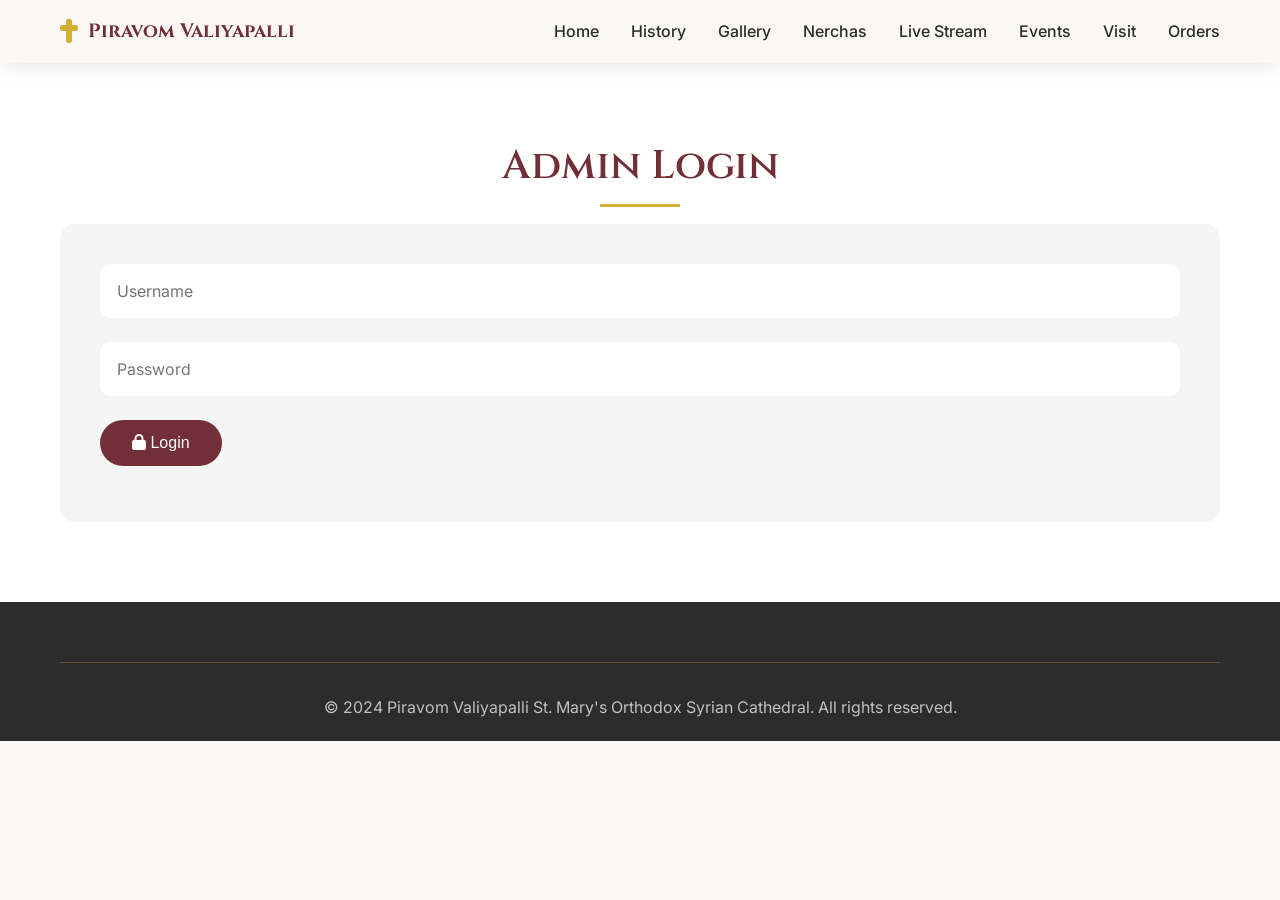
==== admin.html @ 22307206 "Initial commit: Piravom Valiyapalli website Made-with: Cursor" ====
<!DOCTYPE html>
<html lang="en">
<head>
    <meta charset="UTF-8">
    <meta name="viewport" content="width=device-width, initial-scale=1.0">
    <title>Admin Panel – Piravom Valiyapalli</title>
    <meta name="description" content="Admin panel for Piravom Valiyapalli.">
    
    <!-- Google Fonts -->
    <link rel="preconnect" href="https://fonts.googleapis.com">
    <link rel="preconnect" href="https://fonts.gstatic.com" crossorigin>
    <link href="https://fonts.googleapis.com/css2?family=Cinzel:wght@400;600;700&family=Inter:wght@300;400;500;600&display=swap" rel="stylesheet">
    
    <!-- Font Awesome for icons -->
    <link rel="stylesheet" href="https://cdnjs.cloudflare.com/ajax/libs/font-awesome/6.4.0/css/all.min.css">
    
    <!-- Custom CSS -->
    <link rel="stylesheet" href="style.css">
</head>
<body>
    <!-- Navigation -->
    <nav class="navbar">
        <div class="nav-container">
            <div class="nav-logo">
                <i class="fas fa-cross"></i>
                <span>Piravom Valiyapalli</span>
            </div>
            <ul class="nav-menu">
                <li><a href="index.html#home" class="nav-link">Home</a></li>
                <li><a href="/history" class="nav-link">History</a></li>
                <li><a href="hkmedia.html#gallery" class="nav-link">Gallery</a></li>
                <li><a href="/nerchas" class="nav-link">Nerchas</a></li>
                <li><a href="index.html#live" class="nav-link">Live Stream</a></li>
                <li><a href="index.html#festivals" class="nav-link">Events</a></li>
                <li><a href="index.html#visit" class="nav-link">Visit</a></li>
                <li><a href="/orders.html" class="nav-link">Orders</a></li>
            </ul>
            <div class="hamburger">
                <span></span>
                <span></span>
                <span></span>
            </div>
        </div>
    </nav>

    <section class="about fade-in" style="padding-top: 140px;">
        <div class="container">
            <div id="login-panel">
                <h2 class="section-title" style="margin-bottom: 2rem;">Admin Login</h2>

                <div class="contact-grid" style="grid-template-columns: 1fr; gap: 1rem;">
                    <div class="contact-form">
                        <form id="login-form">
                            <div class="form-group">
                                <input type="text" id="admin-username" name="username" placeholder="Username" autocomplete="username" required>
                            </div>
                            <div class="form-group">
                                <input type="password" id="admin-password" name="password" placeholder="Password" autocomplete="current-password" required>
                            </div>
                            <div class="form-actions" style="margin-top: 1rem;">
                                <button type="submit" class="btn btn-primary">
                                    <i class="fas fa-lock"></i>
                                    Login
                                </button>
                            </div>
                            <div id="login-error" style="color: #dc3545; margin-top: 1rem; font-weight: 600;"></div>
                        </form>
                    </div>
                </div>
            </div>

            <div id="admin-panel" style="display: none;">
                <div style="display: flex; align-items: center; justify-content: space-between; gap: 1rem; flex-wrap: wrap; margin-bottom: 1.5rem;">
                    <h2 class="section-title" style="margin: 0; flex: 1 1 auto;">Admin Panel</h2>
                    <button type="button" id="logout-btn" class="btn btn-secondary-dark">
                        <i class="fas fa-sign-out-alt"></i>
                        Logout
                    </button>
                </div>

                <div class="admin-two-col">
                    <div class="contact-form">
                        <h3 style="font-size: 1.5rem; margin-bottom: 1rem; color: var(--deep-maroon);">Gallery Management</h3>
                        <form id="upload-form">
                            <div class="form-group">
                                <input type="file" id="gallery-files" name="media" accept="image/*,video/*" multiple required>
                            </div>
                            <div class="form-actions" style="margin-top: 1rem;">
                                <button type="submit" class="btn btn-primary">
                                    <i class="fas fa-upload"></i>
                                    Upload
                                </button>
                            </div>
                            <div id="upload-status" style="margin-top: 1rem; font-weight: 600;"></div>
                        </form>
                        <div id="gallery-admin-grid" class="gallery-admin-grid"></div>
                    </div>

                    <div class="contact-form">
                        <h3 style="font-size: 1.5rem; margin-bottom: 1rem; color: var(--deep-maroon);">Live Stream URL</h3>
                        <div class="form-group">
                            <input type="url" id="live-url-input" placeholder="https://www.facebook.com/...">
                        </div>
                        <div class="form-actions" style="margin-top: 0.75rem; margin-bottom: 1.5rem;">
                            <button type="button" id="save-live-url-btn" class="btn btn-primary">
                                <i class="fas fa-save"></i>
                                Update Live URL
                            </button>
                        </div>
                        <div id="live-url-status" style="margin-bottom: 1.25rem; font-weight: 600;"></div>

                        <h3 style="font-size: 1.5rem; margin-bottom: 1rem; color: var(--deep-maroon);">Edit Offerings (/nerchas)</h3>
                        <div id="offerings-editor" style="display: flex; flex-direction: column; gap: 1.25rem;"></div>
                        <div class="form-actions" style="margin-top: 1.25rem;">
                            <button type="button" id="add-offering-btn" class="btn btn-secondary-dark">
                                <i class="fas fa-plus"></i>
                                Add Nercha
                            </button>
                        </div>
                        <div id="offerings-save-status" style="margin-top: 1rem; font-weight: 600;">Auto-save enabled</div>
                    </div>
                </div>

                <div class="contact-form" style="margin-top: 2rem;">
                    <h3 style="font-size: 1.5rem; margin-bottom: 1rem; color: var(--deep-maroon);">Calendar Management</h3>
                    <p style="color: var(--medium-gray); margin-bottom: 1rem; font-size: 0.95rem;">Upload or delete calendar images. Images are stored in assets/calendar/ and displayed on the site.</p>
                    <form id="calendar-upload-form">
                        <div class="form-group">
                            <input type="file" id="calendar-files" name="calendar" accept="image/*" multiple>
                        </div>
                        <div class="form-actions" style="margin-top: 1rem;">
                            <button type="submit" class="btn btn-primary">
                                <i class="fas fa-upload"></i>
                                Upload Calendar Images
                            </button>
                        </div>
                        <div id="calendar-upload-status" style="margin-top: 1rem; font-weight: 600;"></div>
                    </form>
                    <div id="calendar-admin-grid" class="gallery-admin-grid" style="margin-top: 1rem;"></div>
                </div>

                <div style="margin-top: 2rem;" class="contact-form">
                    <h3 style="font-size: 1.5rem; margin-bottom: 1rem; color: var(--deep-maroon);">Purchased Offerings</h3>
                    <ul id="purchases-list" style="list-style: none; padding-left: 0; margin: 0; display: flex; flex-direction: column; gap: 0.75rem;"></ul>
                </div>
            </div>
        </div>
    </section>

    <!-- Footer -->
    <footer class="footer">
        <div class="container">
            <div class="footer-bottom">
                <p>&copy; 2024 Piravom Valiyapalli St. Mary's Orthodox Syrian Cathedral. All rights reserved.</p>
            </div>
        </div>
    </footer>

    <script src="script.js"></script>
    <script>
        const loginForm = document.getElementById('login-form');
        const loginError = document.getElementById('login-error');
        const loginPanel = document.getElementById('login-panel');
        const adminPanel = document.getElementById('admin-panel');
        const logoutBtn = document.getElementById('logout-btn');

        const uploadForm = document.getElementById('upload-form');
        const galleryFiles = document.getElementById('gallery-files');
        const uploadStatus = document.getElementById('upload-status');

        const offeringsEditor = document.getElementById('offerings-editor');
        const addOfferingBtn = document.getElementById('add-offering-btn');
        const offeringsSaveStatus = document.getElementById('offerings-save-status');

        const purchasesList = document.getElementById('purchases-list');
        const galleryAdminGrid = document.getElementById('gallery-admin-grid');
        const liveUrlInput = document.getElementById('live-url-input');
        const saveLiveUrlBtn = document.getElementById('save-live-url-btn');
        const liveUrlStatus = document.getElementById('live-url-status');

        function showAdminUI() {
            loginPanel.style.display = 'none';
            adminPanel.style.display = 'block';
        }

        function showLoginUI() {
            adminPanel.style.display = 'none';
            loginPanel.style.display = 'block';
        }

        function renderOfferings(offerings) {
            offeringsEditor.innerHTML = '';
            offerings.forEach((item, idx) => {
                const row = document.createElement('div');
                row.style.border = '1px solid rgba(114, 47, 55, 0.15)';
                row.style.borderRadius = '12px';
                row.style.padding = '1rem';
                row.style.background = 'rgba(250, 248, 245, 0.6)';

                const imgName = (item.image || '').trim();
                const previewSrc = imgName ? `assets/coupon/${imgName}` : '';
                const safeImgAttr = imgName.replace(/&/g, '&amp;').replace(/"/g, '&quot;');

                row.innerHTML = `
                    <div style="display:flex; gap: 1rem; flex-wrap: wrap; align-items: flex-start;">
                        <div style="flex: 0 0 auto;">
                            <div style="font-weight: 700; color: var(--deep-maroon); margin-bottom: 0.5rem;">Image</div>
                            ${previewSrc ? `<img class="admin-nercha-preview" src="${previewSrc}" alt="" style="width: 88px; height: 88px; object-fit: cover; border-radius: 10px; border: 2px solid rgba(212, 175, 55, 0.5); display: block;">` : '<img class="admin-nercha-preview" alt="" style="display:none;width:88px;height:88px;">'}
                            <input type="hidden" class="admin-image" value="${safeImgAttr}">
                            <div style="margin-top: 0.5rem;">
                                <input type="file" class="admin-nercha-file" data-idx="${idx}" accept="image/*" style="max-width: 220px; font-size: 0.85rem;">
                            </div>
                        </div>
                        <div style="flex: 1 1 220px;">
                            <div style="font-weight: 700; color: var(--deep-maroon); margin-bottom: 0.5rem;">Malayalam</div>
                            <input class="admin-ml" data-idx="${idx}" type="text" value="${(item.malayalam || '').replace(/"/g, '&quot;')}" style="width:100%; padding: 12px; border-radius: 10px; border: 2px solid transparent; font-family: 'Inter', sans-serif;">
                        </div>
                        <div style="flex: 1 1 220px;">
                            <div style="font-weight: 700; color: var(--deep-maroon); margin-bottom: 0.5rem;">English</div>
                            <input class="admin-en" data-idx="${idx}" type="text" value="${(item.english || '').replace(/"/g, '&quot;')}" style="width:100%; padding: 12px; border-radius: 10px; border: 2px solid transparent; font-family: 'Inter', sans-serif;">
                        </div>
                    </div>
                    <div style="display:flex; gap: 1rem; flex-wrap: wrap; margin-top: 1rem; align-items: center;">
                        <div style="flex: 1 1 160px;">
                            <div style="font-weight: 700; color: var(--deep-maroon); margin-bottom: 0.5rem;">Price</div>
                            <input class="admin-price" data-idx="${idx}" type="number" min="0" value="${item.price ?? 0}" style="width:100%; padding: 12px; border-radius: 10px; border: 2px solid transparent; font-family: 'Inter', sans-serif;">
                        </div>
                        <div style="flex: 0 0 auto; align-self: end;">
                            <button type="button" class="btn btn-secondary-dark admin-delete-offering" data-idx="${idx}">
                                <i class="fas fa-trash"></i>
                                Delete
                            </button>
                        </div>
                    </div>
                `;

                offeringsEditor.appendChild(row);
            });

            offeringsEditor.querySelectorAll('.admin-delete-offering').forEach(btn => {
                btn.addEventListener('click', () => {
                    const idx = Number(btn.dataset.idx);
                    const n = offeringsEditor.querySelectorAll('.admin-ml').length;
                    const rows = [];
                    for (let i = 0; i < n; i++) {
                        if (i === idx) continue;
                        rows.push({
                            malayalam: offeringsEditor.querySelectorAll('.admin-ml')[i].value,
                            english: offeringsEditor.querySelectorAll('.admin-en')[i].value,
                            price: offeringsEditor.querySelectorAll('.admin-price')[i].value,
                            image: (offeringsEditor.querySelectorAll('.admin-image')[i] || {}).value || ''
                        });
                    }
                    renderOfferings(rows);
                    autoSaveOfferings();
                });
            });

            offeringsEditor.querySelectorAll('.admin-ml, .admin-en, .admin-price').forEach(input => {
                input.addEventListener('input', () => {
                    autoSaveOfferings();
                });
            });

            offeringsEditor.querySelectorAll('.admin-nercha-file').forEach(input => {
                input.addEventListener('change', async () => {
                    const file = input.files && input.files[0];
                    if (!file) return;
                    const idx = Number(input.dataset.idx);
                    const formData = new FormData();
                    formData.append('nercha_image', file);
                    try {
                        offeringsSaveStatus.textContent = 'Uploading image...';
                        const res = await fetch('/api/nercha-image/upload', {
                            method: 'POST',
                            credentials: 'include',
                            body: formData
                        });
                        if (!res.ok) throw new Error('fail');
                        const data = await res.json().catch(() => ({}));
                        const fn = data.filename;
                        if (!fn) throw new Error('no filename');
                        const hiddens = offeringsEditor.querySelectorAll('.admin-image');
                        const previews = offeringsEditor.querySelectorAll('.admin-nercha-preview');
                        hiddens[idx].value = fn;
                        previews[idx].src = `assets/coupon/${fn}`;
                        previews[idx].style.display = 'block';
                        await autoSaveOfferings();
                    } catch (e) {
                        offeringsSaveStatus.textContent = 'Image upload failed';
                    }
                });
            });
        }

        async function apiGet(url) {
            const res = await fetch(url, { credentials: 'include' });
            if (!res.ok) throw new Error('Request failed');
            return await res.json();
        }

        async function apiPost(url, body) {
            const res = await fetch(url, {
                method: 'POST',
                credentials: 'include',
                headers: { 'Content-Type': 'application/json' },
                body: JSON.stringify(body)
            });
            if (!res.ok) throw new Error('Request failed');
            return await res.json().catch(() => ({}));
        }

        async function apiPut(url, body) {
            const res = await fetch(url, {
                method: 'PUT',
                credentials: 'include',
                headers: { 'Content-Type': 'application/json' },
                body: JSON.stringify(body)
            });
            if (!res.ok) throw new Error('Request failed');
            return await res.json().catch(() => ({}));
        }

        async function loadAdminData() {
            const offeringsData = await apiGet('/api/nerchas');
            renderOfferings(Array.isArray(offeringsData.offerings) ? offeringsData.offerings : []);

            const purchasesData = await apiGet('/api/purchases');
            purchasesList.innerHTML = '';
            const purchases = Array.isArray(purchasesData.purchases) ? purchasesData.purchases : [];
            purchases.sort((a, b) => (b.timestamp || 0) - (a.timestamp || 0));

            if (purchases.length === 0) {
                const li = document.createElement('li');
                li.style.fontWeight = '600';
                li.style.color = 'var(--medium-gray)';
                li.textContent = 'No purchases yet.';
                purchasesList.appendChild(li);
            } else {
                purchases.forEach(p => {
                    const li = document.createElement('li');
                    li.style.fontWeight = '600';
                    li.style.color = 'var(--dark-charcoal)';
                    li.textContent = `Name: ${p.name || '-'} | Address: ${p.address || '-'} | Phone: ${p.phone || '-'} | Offering: ${p.malayalam || p.english || '-'} | Date: ${p.date || '-'} | Time: ${p.time || '-'}`;
                    purchasesList.appendChild(li);
                });
            }

            const galleryData = await apiGet('/api/gallery');
            const galleryItems = Array.isArray(galleryData.items) ? galleryData.items : [];
            if (galleryAdminGrid) {
                galleryAdminGrid.innerHTML = '';
                galleryItems.forEach(item => {
                    const div = document.createElement('div');
                    div.className = 'gallery-admin-item';
                    const thumb = item.type === 'video'
                        ? `<video class="gallery-admin-thumb" src="assets/gallery/${item.filename}" muted playsinline preload="metadata"></video>`
                        : `<img class="gallery-admin-thumb" src="assets/gallery/${item.filename}" alt="">`;
                    div.innerHTML = `
                        ${thumb}
                        <span style="font-size:0.8rem;word-break:break-word;text-align:center;font-weight:600;">${item.filename}</span>
                        <span style="font-size:0.75rem;color:var(--medium-gray);text-align:center;">${item.date || '-'}</span>
                        <button type="button" class="btn btn-secondary-dark gallery-delete-btn" data-file="${item.filename}"><i class="fas fa-trash"></i> Delete</button>
                    `;
                    galleryAdminGrid.appendChild(div);
                });

                galleryAdminGrid.querySelectorAll('.gallery-delete-btn').forEach(btn => {
                    btn.addEventListener('click', async () => {
                        const filename = btn.dataset.file;
                        try {
                            await apiPost('/api/gallery/delete', { filename });
                            await loadAdminData();
                        } catch (e) {}
                    });
                });
            }

            try {
                const live = await apiGet('/api/live-link');
                liveUrlInput.value = live.url || '';
            } catch (e) {}

            try {
                const cal = await apiGet('/api/calendar');
                const gridEl = document.getElementById('calendar-admin-grid');
                if (gridEl) {
                    const imgs = Array.isArray(cal.images) ? cal.images : [];
                    gridEl.innerHTML = '';
                    imgs.forEach((fn) => {
                        const div = document.createElement('div');
                        div.className = 'gallery-admin-item';
                        div.innerHTML = `
                            <img class="gallery-admin-thumb" src="assets/calendar/${fn}" alt="">
                            <span style="font-size:0.8rem;word-break:break-word;text-align:center;font-weight:600;">${fn}</span>
                            <button type="button" class="btn btn-secondary-dark calendar-delete-btn" data-file="${fn.replace(/"/g, '&quot;')}"><i class="fas fa-trash"></i> Delete</button>
                        `;
                        gridEl.appendChild(div);
                    });
                    gridEl.querySelectorAll('.calendar-delete-btn').forEach(btn => {
                        btn.addEventListener('click', async () => {
                            const filename = btn.dataset.file;
                            try {
                                await apiPost('/api/calendar/delete', { filename });
                                await loadAdminData();
                            } catch (e) {}
                        });
                    });
                    if (imgs.length === 0) {
                        const p = document.createElement('p');
                        p.style.cssText = 'color:var(--medium-gray);font-weight:600;margin:0;';
                        p.textContent = 'No calendar images in assets/calendar/. Upload to add.';
                        gridEl.appendChild(p);
                    }
                }
            } catch (e) {}
        }

        async function autoSaveOfferings() {
            const mlInputs = offeringsEditor.querySelectorAll('.admin-ml');
            const enInputs = offeringsEditor.querySelectorAll('.admin-en');
            const priceInputs = offeringsEditor.querySelectorAll('.admin-price');
            const imageInputs = offeringsEditor.querySelectorAll('.admin-image');
            const offerings = Array.from(mlInputs).map((_, i) => ({
                malayalam: mlInputs[i].value.trim(),
                english: enInputs[i].value.trim(),
                price: Number(priceInputs[i].value || 0),
                image: (imageInputs[i] && imageInputs[i].value) ? imageInputs[i].value.trim() : ''
            }));
            try {
                offeringsSaveStatus.textContent = 'Saving...';
                await apiPut('/api/nerchas', { offerings });
                offeringsSaveStatus.textContent = 'Saved';
            } catch (e) {
                offeringsSaveStatus.textContent = 'Save failed';
            }
        }

        document.addEventListener('DOMContentLoaded', async () => {
            try {
                await apiGet('/api/nerchas');
                showAdminUI();
                await loadAdminData();
            } catch (e) {
                showLoginUI();
            }
        });

        if (loginForm) {
            loginForm.addEventListener('submit', async (e) => {
                e.preventDefault();
                loginError.textContent = '';

                const username = document.getElementById('admin-username').value.trim();
                const password = document.getElementById('admin-password').value.trim();

                try {
                    await fetch('/api/login', {
                        method: 'POST',
                        credentials: 'include',
                        headers: { 'Content-Type': 'application/json' },
                        body: JSON.stringify({ username, password })
                    }).then(res => {
                        if (!res.ok) throw new Error('Invalid login');
                        return res.json().catch(() => ({}));
                    });

                    showAdminUI();
                    await loadAdminData();
                } catch (err) {
                    loginError.textContent = 'Invalid username or password.';
                }
            });
        }

        if (logoutBtn) {
            logoutBtn.addEventListener('click', async () => {
                try {
                    await fetch('/api/logout', { method: 'POST', credentials: 'include' });
                } finally {
                    showLoginUI();
                    loginError.textContent = '';
                }
            });
        }

        if (uploadForm) {
            uploadForm.addEventListener('submit', async (e) => {
                e.preventDefault();
                uploadStatus.textContent = '';

                const files = galleryFiles.files;
                if (!files || files.length === 0) {
                    uploadStatus.textContent = 'Please select files to upload.';
                    return;
                }

                const formData = new FormData();
                for (const file of files) {
                    formData.append('media', file);
                }

                try {
                    uploadStatus.textContent = 'Uploading...';
                    const res = await fetch('/api/gallery/upload', {
                        method: 'POST',
                        credentials: 'include',
                        body: formData
                    });
                    if (!res.ok) throw new Error('Upload failed');
                    const data = await res.json().catch(() => ({}));
                    uploadStatus.textContent = data.message || 'Upload successful.';
                    await loadAdminData();
                } catch (err) {
                    uploadStatus.textContent = 'Upload failed.';
                }
            });
        }

        if (addOfferingBtn) {
            addOfferingBtn.addEventListener('click', () => {
                const n = offeringsEditor.querySelectorAll('.admin-ml').length;
                const rows = [];
                for (let i = 0; i < n; i++) {
                    rows.push({
                        malayalam: offeringsEditor.querySelectorAll('.admin-ml')[i].value,
                        english: offeringsEditor.querySelectorAll('.admin-en')[i].value,
                        price: Number(offeringsEditor.querySelectorAll('.admin-price')[i].value || 0),
                        image: (offeringsEditor.querySelectorAll('.admin-image')[i] || {}).value || ''
                    });
                }
                rows.push({ malayalam: '', english: '', price: 0, image: '' });
                renderOfferings(rows);
                autoSaveOfferings();
            });
        }

        const calendarUploadForm = document.getElementById('calendar-upload-form');
        const calendarFilesInput = document.getElementById('calendar-files');
        const calendarUploadStatus = document.getElementById('calendar-upload-status');
        if (calendarUploadForm) {
            calendarUploadForm.addEventListener('submit', async (e) => {
                e.preventDefault();
                if (!calendarFilesInput || !calendarFilesInput.files || calendarFilesInput.files.length === 0) {
                    if (calendarUploadStatus) calendarUploadStatus.textContent = 'Please select image(s).';
                    return;
                }
                const formData = new FormData();
                for (const file of calendarFilesInput.files) {
                    formData.append('calendar', file);
                }
                try {
                    if (calendarUploadStatus) calendarUploadStatus.textContent = 'Uploading...';
                    const res = await fetch('/api/calendar/upload', {
                        method: 'POST',
                        credentials: 'include',
                        body: formData
                    });
                    if (!res.ok) throw new Error('fail');
                    const data = await res.json().catch(() => ({}));
                    if (calendarUploadStatus) calendarUploadStatus.textContent = data.message || 'Upload successful.';
                    calendarUploadForm.reset();
                    await loadAdminData();
                } catch (err) {
                    if (calendarUploadStatus) calendarUploadStatus.textContent = 'Upload failed.';
                }
            });
        }

        if (saveLiveUrlBtn) {
            saveLiveUrlBtn.addEventListener('click', async () => {
                try {
                    await apiPut('/api/live-link', { url: liveUrlInput.value.trim() });
                    liveUrlStatus.textContent = 'Live URL updated';
                } catch (e) {
                    liveUrlStatus.textContent = 'Update failed';
                }
            });
        }
    </script>
</body>
</html>
---- style.css ----
/* Reset and Base Styles */
* {
    margin: 0;
    padding: 0;
    box-sizing: border-box;
}

html {
    scroll-behavior: smooth;
}

body {
    font-family: 'Inter', sans-serif;
    line-height: 1.6;
    color: #2c2c2c;
    background-color: #faf8f5;
}

/* Typography */
h1, h2, h3, h4, h5, h6 {
    font-family: 'Cinzel', serif;
    font-weight: 600;
    line-height: 1.3;
}

/* Colors */
:root {
    --deep-maroon: #722f37;
    --gold: #d4af37;
    --ivory: #faf8f5;
    --dark-charcoal: #2c2c2c;
    --light-gray: #f5f5f5;
    --medium-gray: #666;
    --white: #ffffff;
}

/* Container */
.container {
    max-width: 1200px;
    margin: 0 auto;
    padding: 0 20px;
}

/* Navigation */
.navbar {
    position: fixed;
    top: 0;
    width: 100%;
    background: rgba(250, 248, 245, 0.95);
    backdrop-filter: blur(10px);
    z-index: 1000;
    padding: 1rem 0;
    box-shadow: 0 2px 20px rgba(0, 0, 0, 0.1);
    transition: all 0.3s ease;
}

.nav-container {
    max-width: 1200px;
    margin: 0 auto;
    padding: 0 20px;
    display: flex;
    justify-content: space-between;
    align-items: center;
}

.nav-logo {
    display: flex;
    align-items: center;
    gap: 10px;
    font-family: 'Cinzel', serif;
    font-size: 1.2rem;
    font-weight: 700;
    color: var(--deep-maroon);
}

.logo-img {
    height: 40px;
    width: auto;
    object-fit: contain;
}

.nav-logo i {
    color: var(--gold);
    font-size: 1.5rem;
}

.nav-menu {
    display: flex;
    list-style: none;
    gap: 2rem;
}

.nav-link {
    text-decoration: none;
    color: var(--dark-charcoal);
    font-weight: 500;
    transition: color 0.3s ease;
    position: relative;
}

.nav-link:hover {
    color: var(--deep-maroon);
}

.nav-link::after {
    content: '';
    position: absolute;
    bottom: -5px;
    left: 0;
    width: 0;
    height: 2px;
    background: var(--gold);
    transition: width 0.3s ease;
}

.nav-link:hover::after {
    width: 100%;
}

.hamburger {
    display: none;
    flex-direction: column;
    cursor: pointer;
}

.hamburger span {
    width: 25px;
    height: 3px;
    background: var(--dark-charcoal);
    margin: 3px 0;
    transition: 0.3s;
}

/* Hero Section */
.hero {
    height: 80vh;
    position: relative;
    display: flex;
    align-items: center;
    justify-content: center;
    background: url('assets/church_exterior.jpg.jpg') center/cover;
    background-attachment: fixed;
}

@media (max-width: 768px) {
    .hero {
        background: url('assets/mobile_version.jpeg') center/cover !important;
        background-attachment: scroll;
    }
}

.hero-overlay {
    position: absolute;
    top: 0;
    left: 0;
    width: 100%;
    height: 100%;
    background: rgba(0, 0, 0, 0.2);
}

.hero-content {
    position: relative;
    z-index: 2;
    text-align: center;
    color: var(--white);
    max-width: 800px;
    padding: 0 20px;
}

.hero-title {
    font-size: clamp(2.5rem, 6vw, 4rem);
    font-weight: 700;
    margin-bottom: 1rem;
    text-shadow: 3px 3px 6px rgba(0, 0, 0, 0.8);
    animation: fadeInUp 1s ease;
}

.hero-subtitle {
    font-size: clamp(1.5rem, 4vw, 2.5rem);
    font-weight: 600;
    margin-bottom: 1.5rem;
    text-shadow: 2px 2px 4px rgba(0, 0, 0, 0.8);
    animation: fadeInUp 1s ease 0.2s both;
}

.hero-description {
    font-size: 1.2rem;
    font-style: italic;
    margin-bottom: 2.5rem;
    text-shadow: 2px 2px 4px rgba(0, 0, 0, 0.8);
    animation: fadeInUp 1s ease 0.4s both;
}

.hero-buttons {
    display: flex;
    gap: 1.5rem;
    justify-content: center;
    flex-wrap: wrap;
    animation: fadeInUp 1s ease 0.6s both;
}

.scroll-indicator {
    position: absolute;
    bottom: 30px;
    left: 50%;
    transform: translateX(-50%);
    color: var(--white);
    font-size: 1.5rem;
    animation: bounce 2s infinite;
}

/* Buttons */
.btn {
    display: inline-block;
    padding: 12px 30px;
    text-decoration: none;
    border-radius: 50px;
    font-weight: 500;
    transition: all 0.3s ease;
    border: 2px solid transparent;
    cursor: pointer;
    font-size: 1rem;
}

.btn-primary {
    background: var(--deep-maroon);
    color: var(--white);
}

.btn-primary:hover {
    background: var(--gold);
    color: var(--dark-charcoal);
    transform: translateY(-2px);
    box-shadow: 0 10px 25px rgba(212, 175, 55, 0.3);
}

.btn-secondary {
    background: transparent;
    color: var(--white);
    border-color: var(--gold);
}

.btn-secondary:hover {
    background: var(--gold);
    color: var(--dark-charcoal);
    transform: translateY(-2px);
    box-shadow: 0 10px 25px rgba(212, 175, 55, 0.3);
}

.btn-secondary-dark {
    background: var(--deep-maroon);
    color: var(--white);
    border-color: var(--deep-maroon);
}

.btn-secondary-dark:hover {
    background: var(--dark-charcoal);
    color: var(--white);
    transform: translateY(-2px);
    box-shadow: 0 10px 25px rgba(114, 47, 55, 0.3);
}

/* Section Styles */
section {
    padding: 80px 0;
}

.section-title {
    font-size: 2.5rem;
    text-align: center;
    margin-bottom: 3rem;
    color: var(--deep-maroon);
    position: relative;
}

.section-title::after {
    content: '';
    position: absolute;
    bottom: -15px;
    left: 50%;
    transform: translateX(-50%);
    width: 80px;
    height: 3px;
    background: var(--gold);
}

/* About Section */
.about {
    background: var(--white);
}

.about-grid {
    display: grid;
    grid-template-columns: 1fr 1fr;
    gap: 4rem;
    align-items: center;
}

.about-image img {
    width: 100%;
    height: auto;
    border-radius: 10px;
    box-shadow: 0 20px 40px rgba(0, 0, 0, 0.1);
}

.about-content h2 {
    text-align: left;
    margin-bottom: 2rem;
}

.about-text {
    font-size: 1.1rem;
    line-height: 1.8;
    margin-bottom: 1.5rem;
    color: var(--dark-charcoal);
}

/* Heritage Section */
.heritage {
    background: var(--light-gray);
}

.heritage-grid {
    display: grid;
    grid-template-columns: repeat(auto-fit, minmax(300px, 1fr));
    gap: 2rem;
}

.heritage-card {
    background: var(--white);
    padding: 2.5rem;
    border-radius: 15px;
    text-align: center;
    box-shadow: 0 10px 30px rgba(0, 0, 0, 0.1);
    transition: transform 0.3s ease, box-shadow 0.3s ease;
}

.heritage-card:hover {
    transform: translateY(-15px);
    box-shadow: 0 20px 40px rgba(114, 47, 55, 0.2);
}

.heritage-icon {
    width: 80px;
    height: 80px;
    margin: 0 auto 1.5rem;
    background: linear-gradient(135deg, var(--deep-maroon), var(--gold));
    border-radius: 50%;
    display: flex;
    align-items: center;
    justify-content: center;
    color: var(--white);
    font-size: 2rem;
}

.heritage-card h3 {
    font-size: 1.5rem;
    margin-bottom: 1rem;
    color: var(--deep-maroon);
}

.heritage-card p {
    color: var(--medium-gray);
    line-height: 1.6;
}

/* Live Stream Section */
.live-stream {
    background: var(--white);
}

.live-container {
    display: grid;
    grid-template-columns: 2fr 1fr;
    gap: 2rem;
}

.video-placeholder {
    background: linear-gradient(135deg, #2c2c2c, #666);
    border-radius: 15px;
    height: 400px;
    display: flex;
    align-items: center;
    justify-content: center;
    color: var(--white);
    text-align: center;
    position: relative;
    overflow: hidden;
}

.video-content i {
    font-size: 4rem;
    margin-bottom: 1rem;
    color: var(--gold);
}

.video-content p {
    font-size: 1.2rem;
    margin-bottom: 0.5rem;
}

.live-schedule {
    font-size: 1rem;
    opacity: 0.8;
}

.live-info {
    background: var(--light-gray);
    padding: 2rem;
    border-radius: 15px;
}

.live-info h3 {
    font-size: 1.5rem;
    margin-bottom: 1.5rem;
    color: var(--deep-maroon);
}

.schedule-list {
    list-style: none;
    margin-bottom: 2rem;
}

.schedule-list li {
    display: flex;
    align-items: center;
    gap: 1rem;
    margin-bottom: 1rem;
    color: var(--dark-charcoal);
}

.schedule-list i {
    color: var(--gold);
    width: 20px;
}

.live-actions {
    display: flex;
    flex-direction: column;
    gap: 1rem;
}

/* Festivals Section */
.festivals {
    background: var(--light-gray);
}

.festivals-grid {
    display: grid;
    grid-template-columns: repeat(auto-fit, minmax(250px, 1fr));
    gap: 2rem;
}

.calendar-actions {
    display: flex;
    justify-content: center;
    margin-bottom: 2rem;
}

.festival-card {
    background: var(--white);
    padding: 2rem;
    border-radius: 15px;
    text-align: center;
    box-shadow: 0 10px 30px rgba(0, 0, 0, 0.1);
    transition: all 0.3s ease;
    overflow: hidden;
}

.festival-image {
    width: 100%;
    height: auto;
    overflow: visible;
    border-radius: 10px;
    position: relative;
}

.festival-image img {
    width: 100%;
    height: auto;
    object-fit: contain;
    transition: transform 0.3s ease;
    display: block;
}

.festival-card:hover .festival-image img {
    transform: none;
}

.festival-image::after {
    content: '';
    position: absolute;
    left: 0;
    right: 0;
    bottom: 0;
    height: 45%;
    background: linear-gradient(to top, rgba(0, 0, 0, 0.75), rgba(0, 0, 0, 0));
}

.festival-image-title {
    position: absolute;
    left: 12px;
    right: 12px;
    bottom: 10px;
    z-index: 2;
    color: var(--white);
    font-weight: 700;
    text-align: left;
    text-shadow: 0 2px 4px rgba(0, 0, 0, 0.8);
}

.festival-card:hover {
    transform: translateY(-5px);
    box-shadow: 0 20px 40px rgba(114, 47, 55, 0.2);
}

.festival-icon {
    width: 60px;
    height: 60px;
    margin: 0 auto 1rem;
    background: var(--gold);
    border-radius: 50%;
    display: flex;
    align-items: center;
    justify-content: center;
    color: var(--white);
    font-size: 1.5rem;
}

.festival-card h3 {
    font-size: 1.3rem;
    margin-bottom: 0.5rem;
    color: var(--deep-maroon);
}

.festival-date {
    font-weight: 600;
    color: var(--gold);
    margin-bottom: 1rem;
}

.festival-card p {
    color: var(--medium-gray);
    line-height: 1.6;
}

/* Gallery Section */
.gallery {
    background: var(--white);
}

.gallery-grid {
    display: grid;
    grid-template-columns: repeat(auto-fit, minmax(300px, 1fr));
    gap: 1.5rem;
    grid-auto-flow: dense;
}

.gallery-date-heading {
    grid-column: 1 / -1;
    font-size: 1.1rem;
    font-weight: 700;
    color: var(--deep-maroon);
    margin: 0.25rem 0 0.25rem;
}

.gallery-item {
    position: relative;
    overflow: hidden;
    border-radius: 10px;
    box-shadow: 0 10px 30px rgba(0, 0, 0, 0.1);
    cursor: pointer;
}

.gallery-item:nth-child(2) {
    grid-row: span 2;
}

.gallery-item img {
    width: 100%;
    height: auto;
    object-fit: contain;
    transition: transform 0.3s ease;
    display: block;
}

.gallery-item video {
    width: 100%;
    height: auto;
    display: block;
}

.gallery-overlay {
    position: absolute;
    top: 0;
    left: 0;
    width: 100%;
    height: 100%;
    background: rgba(114, 47, 55, 0.8);
    display: flex;
    align-items: center;
    justify-content: center;
    opacity: 0;
    transition: opacity 0.3s ease;
}

.gallery-overlay i {
    color: var(--white);
    font-size: 2rem;
}

.gallery-item:hover img {
    transform: scale(1.1);
}

.gallery-item:hover .gallery-overlay {
    opacity: 1;
}

/* Visit Section */
.visit {
    background: var(--light-gray);
}

.visit-grid {
    display: grid;
    grid-template-columns: 1fr 1fr;
    gap: 4rem;
    align-items: center;
}

.visit-info h3 {
    font-size: 1.8rem;
    margin-bottom: 1.5rem;
    color: var(--deep-maroon);
}

.address {
    font-size: 1.1rem;
    line-height: 1.8;
    margin-bottom: 2rem;
    color: var(--dark-charcoal);
}

.address i {
    color: var(--gold);
    margin-right: 0.5rem;
}

.visit-details {
    margin-bottom: 2rem;
}

.visit-details p {
    display: flex;
    align-items: center;
    gap: 1rem;
    margin-bottom: 0.5rem;
    color: var(--dark-charcoal);
}

.visit-details i {
    color: var(--gold);
    width: 20px;
}

.visit-actions {
    display: flex;
    gap: 1rem;
    flex-wrap: wrap;
}

.map-container {
    border-radius: 15px;
    overflow: hidden;
    box-shadow: 0 20px 40px rgba(0, 0, 0, 0.1);
    min-height: 0;
    display: block;
    padding: 0;
    background: var(--light-gray);
}

.map-embed-link {
    display: block;
    width: 100%;
    line-height: 0;
}

.map-iframe {
    width: 100%;
    height: 400px;
    border: 0;
    display: block;
    pointer-events: none;
}

.map-placeholder {
    background: linear-gradient(135deg, #e0e0e0, #f5f5f5);
    height: 400px;
    display: flex;
    align-items: center;
    justify-content: center;
    text-align: center;
    color: var(--medium-gray);
}

.map-placeholder i {
    font-size: 3rem;
    margin-bottom: 1rem;
    color: var(--deep-maroon);
}

/* Contact Section */
.contact {
    background: var(--white);
}

.contact-grid {
    display: grid;
    grid-template-columns: 1fr 1fr;
    gap: 4rem;
    align-items: start;
}

.contact-form {
    background: var(--light-gray);
    padding: 2.5rem;
    border-radius: 15px;
}

.form-group {
    margin-bottom: 1.5rem;
}

.form-group input,
.form-group textarea {
    width: 100%;
    padding: 15px;
    border: 2px solid transparent;
    border-radius: 10px;
    font-size: 1rem;
    font-family: 'Inter', sans-serif;
    background: var(--white);
    transition: border-color 0.3s ease;
}

.form-group input:focus,
.form-group textarea:focus {
    outline: none;
    border-color: var(--gold);
}

.form-actions {
    display: flex;
    gap: 1rem;
    flex-wrap: wrap;
}

.contact-info h3 {
    font-size: 1.8rem;
    margin-bottom: 2rem;
    color: var(--deep-maroon);
}

.contact-item {
    display: flex;
    align-items: center;
    gap: 1rem;
    margin-bottom: 1.5rem;
    color: var(--dark-charcoal);
}

.contact-item i {
    color: var(--gold);
    width: 20px;
}

.social-links {
    display: flex;
    gap: 1rem;
    margin-top: 2rem;
}

.social-link {
    width: 40px;
    height: 40px;
    background: var(--deep-maroon);
    color: var(--white);
    border-radius: 50%;
    display: flex;
    align-items: center;
    justify-content: center;
    text-decoration: none;
    transition: all 0.3s ease;
}

.social-link:hover {
    background: var(--gold);
    color: var(--dark-charcoal);
    transform: translateY(-3px);
}

/* Inspirational Section */
.inspirational {
    position: relative;
    padding: 120px 0;
    background: url('assets/valliyapalli.jpg.jpg') center/cover;
    background-attachment: fixed;
}

.inspirational-content {
    position: relative;
    z-index: 2;
    text-align: center;
    color: var(--white);
    max-width: 800px;
    margin: 0 auto;
}

.inspirational-content h2 {
    font-size: 2.5rem;
    margin-bottom: 2.5rem;
    text-shadow: 3px 3px 6px rgba(0, 0, 0, 0.8);
}

.inspirational-buttons {
    display: flex;
    gap: 1.5rem;
    justify-content: center;
    flex-wrap: wrap;
}

/* History Page Styles */
.history-section {
    padding: 80px 0;
    background: linear-gradient(135deg, #f8f4e6 0%, #f0e6d2 100%);
}

.history-images {
    display: grid;
    grid-template-columns: repeat(auto-fit, minmax(300px, 1fr));
    gap: 2rem;
    margin-bottom: 3rem;
}

.history-image {
    width: 100%;
    height: 250px;
    object-fit: cover;
    border-radius: 15px;
    box-shadow: 0 10px 30px rgba(114, 47, 55, 0.2);
    transition: transform 0.3s ease;
}

.history-image:hover {
    transform: translateY(-10px);
}

.history-content {
    max-width: 800px;
    margin: 0 auto;
    text-align: left;
}

.history-content h3 {
    font-family: 'Cinzel', serif;
    font-size: 2.5rem;
    color: #722f37;
    margin-bottom: 2rem;
    text-align: center;
}

.history-text {
    font-size: 1.1rem;
    line-height: 1.8;
    color: #333;
    margin-bottom: 1.5rem;
    text-align: justify;
}

/* Responsive History */
@media (max-width: 768px) {
    .history-images {
        grid-template-columns: 1fr;
    }
    
    .history-content {
        padding: 0 20px;
    }
    
    .history-content h3 {
        font-size: 2rem;
    }
}

/* Footer */
.footer {
    background: var(--dark-charcoal);
    color: var(--white);
    padding: 60px 0 20px;
}

.footer-grid {
    display: grid;
    grid-template-columns: repeat(auto-fit, minmax(250px, 1fr));
    gap: 2rem;
    margin-bottom: 2rem;
}

.footer-section h3,
.footer-section h4 {
    color: var(--gold);
    margin-bottom: 1rem;
}

.footer-section ul {
    list-style: none;
}

.footer-section ul li {
    margin-bottom: 0.5rem;
}

.footer-section a {
    color: var(--white);
    text-decoration: none;
    transition: color 0.3s ease;
}

.footer-section a:hover {
    color: var(--gold);
}

.footer-bottom {
    text-align: center;
    padding-top: 2rem;
    border-top: 1px solid rgba(212, 175, 55, 0.3);
    color: rgba(255, 255, 255, 0.7);
}

/* Animations */
@keyframes fadeInUp {
    from {
        opacity: 0;
        transform: translateY(30px);
    }
    to {
        opacity: 1;
        transform: translateY(0);
    }
}

@keyframes bounce {
    0%, 20%, 50%, 80%, 100% {
        transform: translateX(-50%) translateY(0);
    }
    40% {
        transform: translateX(-50%) translateY(-10px);
    }
    60% {
        transform: translateX(-50%) translateY(-5px);
    }
}

.fade-in {
    opacity: 0;
    transform: translateY(30px);
    transition: opacity 0.6s ease, transform 0.6s ease;
}

.fade-in.visible {
    opacity: 1;
    transform: translateY(0);
}

/* Donations Section */
.donations {
    background: var(--light-gray);
}

/* Priests Section */
.priests-grid {
    display: grid;
    grid-template-columns: 1fr 1.2fr 1fr;
    gap: 2rem;
    align-items: stretch;
}

.priest-card {
    background: var(--white);
    padding: 2.25rem;
    border-radius: 15px;
    text-align: center;
    box-shadow: 0 10px 30px rgba(0, 0, 0, 0.1);
    transition: transform 0.3s ease, box-shadow 0.3s ease;
}

.priest-card:hover {
    transform: translateY(-10px);
    box-shadow: 0 20px 40px rgba(114, 47, 55, 0.2);
}

.priest-card-center {
    border: 2px solid rgba(212, 175, 55, 0.7);
    transform: translateY(-10px);
}

.priest-image img {
    width: 210px;
    height: 210px;
    border-radius: 50%;
    object-fit: cover;
    border: 3px solid var(--gold);
    margin-bottom: 1.25rem;
}

.priest-details h3 {
    font-size: 1.4rem;
    margin-bottom: 0.5rem;
    color: var(--deep-maroon);
}

.priest-details p {
    color: var(--medium-gray);
    line-height: 1.6;
}

.priest-role {
    font-weight: 700;
    color: var(--deep-maroon);
    margin-top: 0.25rem;
}

/* Nercha purchase modal */
.nercha-purchase-modal {
    display: none;
    position: fixed;
    inset: 0;
    z-index: 3000;
    align-items: center;
    justify-content: center;
    padding: 20px;
}

.nercha-purchase-modal.active {
    display: flex;
}

.nercha-purchase-modal-backdrop {
    position: absolute;
    inset: 0;
    background: rgba(0, 0, 0, 0.55);
}

.nercha-purchase-modal-dialog {
    position: relative;
    background: var(--white);
    border-radius: 15px;
    max-width: 480px;
    width: 100%;
    padding: 2rem;
    box-shadow: 0 24px 60px rgba(0, 0, 0, 0.25);
    border: 1px solid rgba(114, 47, 55, 0.15);
    z-index: 1;
    max-height: 90vh;
    overflow-y: auto;
}

.nercha-purchase-modal-close {
    position: absolute;
    top: 10px;
    right: 14px;
    background: none;
    border: none;
    font-size: 1.75rem;
    color: var(--deep-maroon);
    cursor: pointer;
    line-height: 1;
}

.nercha-purchase-modal-title {
    font-family: 'Cinzel', serif;
    color: var(--deep-maroon);
    margin: 0 0 0.5rem;
    font-size: 1.5rem;
}

.nercha-purchase-modal-sub {
    color: var(--medium-gray);
    font-size: 0.95rem;
    margin-bottom: 1.25rem;
    line-height: 1.5;
}

.nercha-purchase-form .form-group {
    margin-bottom: 1.25rem;
}

.nercha-purchase-form label {
    display: block;
    font-weight: 600;
    color: var(--deep-maroon);
    margin-bottom: 0.4rem;
    font-size: 0.95rem;
}

.nercha-purchase-form input,
.nercha-purchase-form textarea {
    width: 100%;
    padding: 12px 14px;
    border-radius: 10px;
    border: 2px solid rgba(114, 47, 55, 0.12);
    font-family: 'Inter', sans-serif;
    font-size: 1rem;
    background: var(--light-gray);
}

.nercha-purchase-form textarea {
    resize: vertical;
    min-height: 80px;
}

.nercha-purchase-modal-actions {
    display: flex;
    gap: 0.75rem;
    justify-content: flex-end;
    flex-wrap: wrap;
    margin-top: 0.5rem;
}

/* Calendar Modal */
.calendar-modal {
    display: none;
    position: fixed;
    top: 0;
    left: 0;
    width: 100%;
    height: 100%;
    background: rgba(0, 0, 0, 0.75);
    z-index: 2500;
    padding: 20px;
}

.calendar-modal.active {
    display: flex;
    align-items: center;
    justify-content: center;
}

.calendar-modal-content {
    background: var(--white);
    border-radius: 15px;
    width: min(900px, 100%);
    max-height: 90vh;
    overflow: auto;
    box-shadow: 0 20px 60px rgba(0, 0, 0, 0.35);
    padding: 1.5rem;
    position: relative;
}

.calendar-close {
    position: absolute;
    top: 10px;
    right: 12px;
    background: none;
    border: none;
    font-size: 2rem;
    color: var(--deep-maroon);
    cursor: pointer;
}

.calendar-header {
    display: grid;
    grid-template-columns: auto 1fr auto;
    align-items: center;
    gap: 1rem;
    margin-bottom: 1rem;
}

.calendar-title {
    text-align: center;
    color: var(--deep-maroon);
    font-size: 1.6rem;
    margin: 0;
}

.calendar-body img {
    width: 100%;
    max-width: 100%;
    height: auto;
    object-fit: contain;
    border-radius: 10px;
    display: block;
}

.nerchas-home-grid {
    display: grid;
    grid-template-columns: repeat(auto-fit, minmax(220px, 1fr));
    gap: 1rem;
}

.nercha-compact-card {
    background: var(--white);
    border-radius: 12px;
    padding: 1rem;
    box-shadow: 0 8px 20px rgba(0, 0, 0, 0.08);
    text-align: center;
}

.nercha-ml {
    font-size: 1.35rem;
    font-weight: 800;
    color: var(--deep-maroon);
}

.nercha-en {
    font-size: 0.95rem;
    color: var(--medium-gray);
    margin-top: 0.25rem;
}

.nercha-price {
    font-size: 1rem;
    font-weight: 700;
    color: var(--gold);
    margin-top: 0.5rem;
}

.nercha-coupon-wrap {
    width: 100%;
    margin-bottom: 0.75rem;
}

.nercha-coupon-image {
    width: 100%;
    height: auto;
    object-fit: contain;
    border-radius: 8px;
    display: block;
}

.nercha-coupon-placeholder {
    width: 100%;
    min-height: 120px;
    border: 1px dashed rgba(114, 47, 55, 0.4);
    border-radius: 8px;
    display: flex;
    align-items: center;
    justify-content: center;
    color: var(--medium-gray);
    font-size: 0.9rem;
}

.gallery-item-date {
    margin-top: 0.5rem;
    color: var(--medium-gray);
    font-size: 0.9rem;
    text-align: center;
}

/* Admin layout */
.admin-two-col {
    display: grid;
    grid-template-columns: 1fr 1fr;
    gap: 2rem;
}

.gallery-admin-grid {
    display: grid;
    grid-template-columns: repeat(auto-fill, minmax(140px, 1fr));
    gap: 1rem;
    margin-top: 1.25rem;
}

.gallery-admin-item {
    display: flex;
    flex-direction: column;
    align-items: stretch;
    gap: 0.5rem;
}

.gallery-admin-thumb {
    width: 100%;
    aspect-ratio: 1;
    object-fit: cover;
    border-radius: 10px;
    display: block;
    background: rgba(0, 0, 0, 0.05);
}

.gallery-admin-item video.gallery-admin-thumb {
    object-fit: cover;
}

.donations-grid {
    display: flex;
    justify-content: center;
}

.donation-card {
    background: var(--white);
    padding: 2.5rem;
    border-radius: 15px;
    box-shadow: 0 10px 30px rgba(0, 0, 0, 0.1);
    display: flex;
    gap: 2rem;
    align-items: center;
    max-width: 800px;
    width: 100%;
}

.donation-qr {
    flex-shrink: 0;
}

.donation-qr img {
    width: 150px;
    height: 150px;
    border-radius: 10px;
    object-fit: contain;
    border: 2px solid var(--gold);
}

.donation-details h3 {
    font-size: 1.5rem;
    margin-bottom: 1rem;
    color: var(--deep-maroon);
}

.bank-info {
    margin-bottom: 1.5rem;
}

.bank-info p {
    margin-bottom: 0.5rem;
    color: var(--dark-charcoal);
}

.donation-note {
    font-style: italic;
    color: var(--medium-gray);
    font-size: 0.9rem;
}

/* Upcoming Event Highlight */
.upcoming-event {
    background: linear-gradient(135deg, var(--deep-maroon), var(--gold));
    color: var(--white);
    transform: translateY(-10px);
    box-shadow: 0 25px 50px rgba(114, 47, 55, 0.3);
}

.upcoming-event::before {
    background: linear-gradient(90deg, var(--gold), var(--white));
}

.upcoming-event .festival-icon {
    background: var(--white);
    color: var(--deep-maroon);
}

.upcoming-event h3,
.upcoming-event .festival-date {
    color: var(--white);
}

.upcoming-badge {
    position: absolute;
    top: 10px;
    right: 10px;
    background: var(--gold);
    color: var(--deep-maroon);
    padding: 5px 10px;
    border-radius: 20px;
    font-size: 0.8rem;
    font-weight: 700;
    z-index: 10;
}

/* Responsive Design */
@media (max-width: 768px) {
    .hamburger {
        display: flex;
    }
    
    .nav-menu {
        position: fixed;
        left: 0;
        top: 70px;
        width: 100%;
        height: calc(100vh - 70px);
        flex-direction: column;
        background: rgba(255, 255, 255, 0.98);
        backdrop-filter: blur(10px);
        text-align: center;
        padding: 2.5rem 1.25rem;
        box-shadow: 0 10px 27px rgba(0, 0, 0, 0.05);
        opacity: 0;
        transform: translateY(-20px);
        pointer-events: none;
        transition: opacity 0.25s ease, transform 0.25s ease;
        gap: 1.75rem;
        justify-content: center;
    }
    
    .nav-menu.active {
        opacity: 1;
        transform: translateY(0);
        pointer-events: auto;
    }

    .hamburger.active span:nth-child(1) {
        transform: rotate(45deg) translate(6px, 6px);
    }

    .hamburger.active span:nth-child(2) {
        opacity: 0;
    }

    .hamburger.active span:nth-child(3) {
        transform: rotate(-45deg) translate(6px, -6px);
    }

    .priest-image img {
        width: 170px;
        height: 170px;
    }
    
    .hero-title {
        font-size: 2rem;
    }
    
    .hero-subtitle {
        font-size: 1.5rem;
    }
    
    .hero-buttons {
        flex-direction: column;
        align-items: center;
    }
    
    .about-grid,
    .live-container,
    .visit-grid,
    .contact-grid {
        grid-template-columns: 1fr;
        gap: 2rem;
    }
    
    .section-title {
        font-size: 2rem;
    }
    
    .heritage-grid,
    .festivals-grid,
    .gallery-grid {
        grid-template-columns: 1fr;
    }

    .priests-grid {
        grid-template-columns: 1fr;
    }

    .priest-card-left {
        order: 2;
    }

    .priest-card-center {
        order: 1;
        transform: none;
    }

    .priest-card-right {
        order: 3;
    }
    
    .gallery-item:nth-child(2) {
        grid-row: span 1;
    }

    .admin-two-col {
        grid-template-columns: 1fr;
    }
    
    .form-actions {
        flex-direction: column;
    }
    
    .inspirational-content h2 {
        font-size: 1.8rem;
    }
    
    .footer-grid {
        grid-template-columns: 1fr;
        text-align: center;
    }
    
    .social-links {
        justify-content: center;
    }
    
    .donation-card {
        flex-direction: column;
        text-align: center;
        gap: 1.5rem;
        padding: 2rem;
    }
    
    .donation-qr img {
        width: 120px;
        height: 120px;
    }
}

@media (max-width: 480px) {
    .container {
        padding: 0 15px;
    }
    
    section {
        padding: 60px 0;
    }
    
    .hero {
        height: 80vh;
        min-height: auto;
    }
    
    .heritage-card,
    .festival-card,
    .contact-form {
        padding: 1.5rem;
    }
    
    .btn {
        padding: 10px 25px;
        font-size: 0.9rem;
    }
}
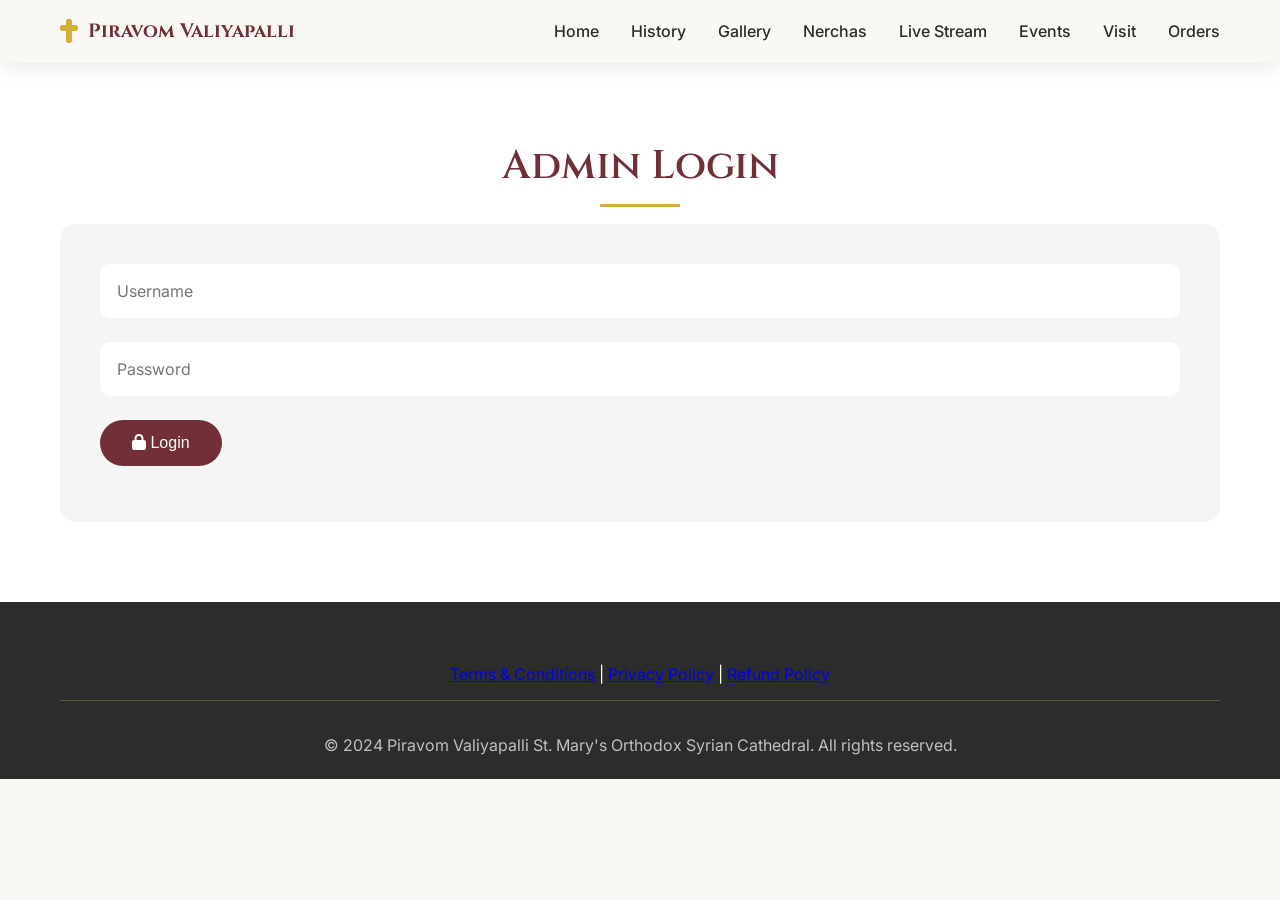
==== commit 7ba0c636: "Add legal pages (terms, privacy, refund), footer links, Flask server hardening, admin and nercha upd" ====
--- a/admin.html
+++ b/admin.html
@@ -150,6 +150,11 @@
     <!-- Footer -->
     <footer class="footer">
         <div class="container">
+            <div style="text-align: center; margin-bottom: 0.8rem;">
+                <a href="/terms.html">Terms &amp; Conditions</a> |
+                <a href="/privacy.html">Privacy Policy</a> |
+                <a href="/refund.html">Refund Policy</a>
+            </div>
             <div class="footer-bottom">
                 <p>&copy; 2024 Piravom Valiyapalli St. Mary's Orthodox Syrian Cathedral. All rights reserved.</p>
             </div>
